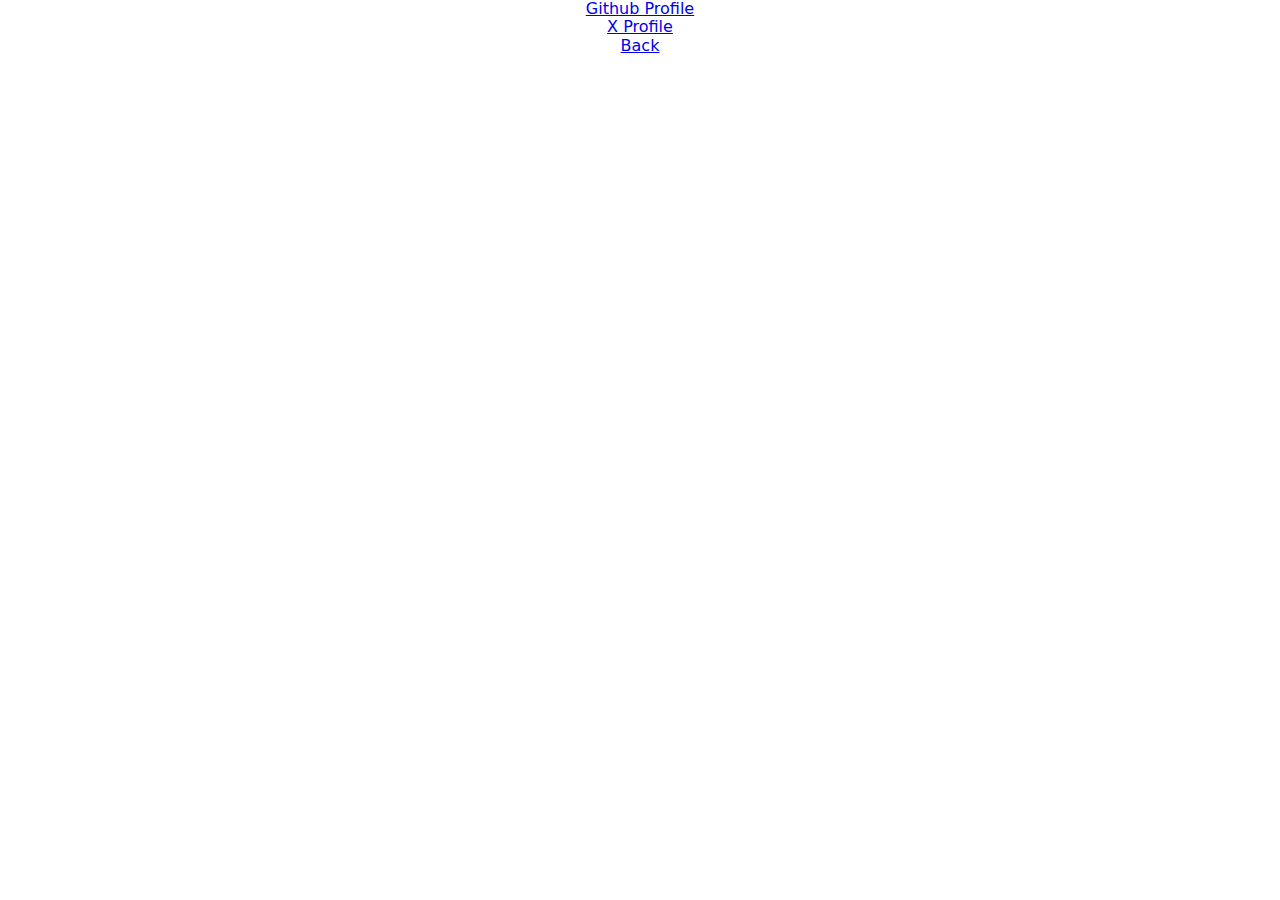
==== about.html @ 566f33fa "do sumn" ====
<!DOCTYPE html>
<html lang="en">

<head>
    <meta charset="UTF-8">
    <link rel="stylesheet" href="blog.css">
    <meta name="viewport" content="width=device-width, initial-scale=1.0">
    <title>Document</title>
</head>

<body>
    <div class="links">
        <a href="https://github.com/murymi">Github Profile</a>
        <a href="https://x.com/aegis128L">X Profile</a>
        <a href="https://murymi.github.io/index.html">Back</a>
    </div>
</body>

</html>
---- blog.css ----
*{
    box-sizing: border-box;
    margin: 0;
    padding: 0;
    font-family: system-ui, -apple-system, BlinkMacSystemFont, 'Segoe UI', Roboto, Oxygen, Ubuntu, Cantarell, 'Open Sans', 'Helvetica Neue', sans-serif;
}

html {
    line-height: 1.15;
}

h1, h2, h3, h4, h5, h6 {
    font-size: inherit;
    font-weight: inherit;
}

ul, ol {
    list-style: none;
}

img {
    max-width: 100%;
    height: auto;
}

.welcome {
    display: flex;
    flex-direction: row;
    justify-content: center;
    align-items: center;
}

.welcome > .message {
    color: blue;
    font-weight: bold;
    font-size: large;
}

.links {
    display: flex;
    flex-direction: column;
    justify-content: center;
    align-items: center;
}
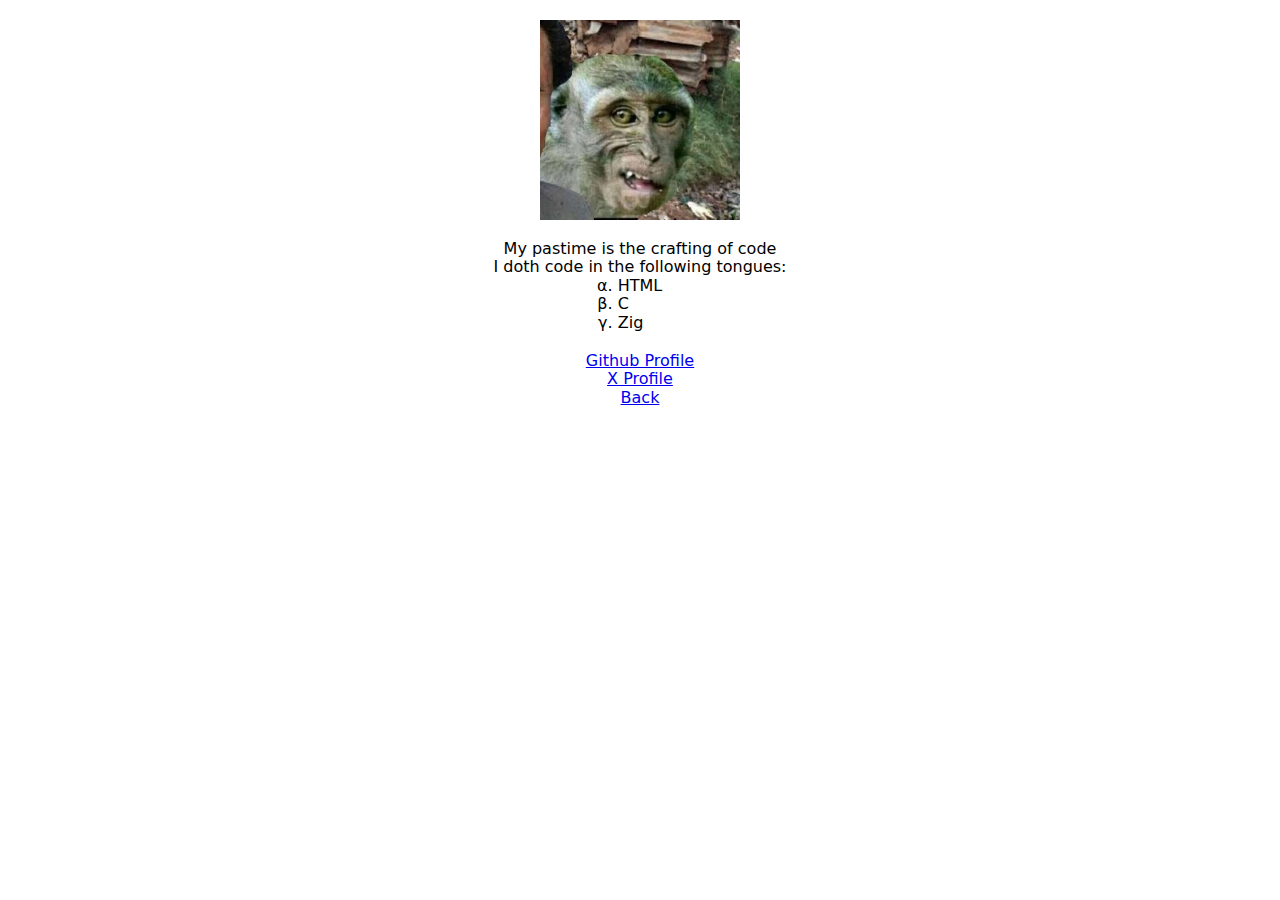
==== commit d399cbde: "dog image" ====
--- a/about.html
+++ b/about.html
@@ -5,10 +5,25 @@
     <meta charset="UTF-8">
     <link rel="stylesheet" href="blog.css">
     <meta name="viewport" content="width=device-width, initial-scale=1.0">
-    <title>Document</title>
+    <title>About</title>
 </head>
 
 <body>
+    <div class="dp">
+        <img src="https://murymi.github.io/head.jpeg" alt="head">
+    </div>
+
+    <div class="details">
+        <p>My pastime is the crafting of code</p>
+        <p>I doth code in the following tongues:</p>
+        <ul>
+            <li>HTML</li>
+            <li>C</li>
+            <li>Zig</li>
+        </ul>
+    </div>
+
+
     <div class="links">
         <a href="https://github.com/murymi">Github Profile</a>
         <a href="https://x.com/aegis128L">X Profile</a>
--- a/blog.css
+++ b/blog.css
@@ -15,7 +15,7 @@
 }
 
 ul, ol {
-    list-style: none;
+    list-style:lower-greek;
 }
 
 img {
@@ -31,7 +31,7 @@
 }
 
 .welcome > .message {
-    color: blue;
+    padding: 20px;
     font-weight: bold;
     font-size: large;
 }
@@ -41,4 +41,25 @@
     flex-direction: column;
     justify-content: center;
     align-items: center;
+}
+
+.dp {
+    display: flex;
+    flex-direction: row;
+    justify-content: center;
+    align-items: center;
+    margin: 20px;
+}
+
+.dp > img {
+    height: 200px;
+    width: 200px;
+}
+
+.details {
+    display: flex;
+    flex-direction: column;
+    justify-content: center;
+    align-items: center;
+    margin: 20px;
 }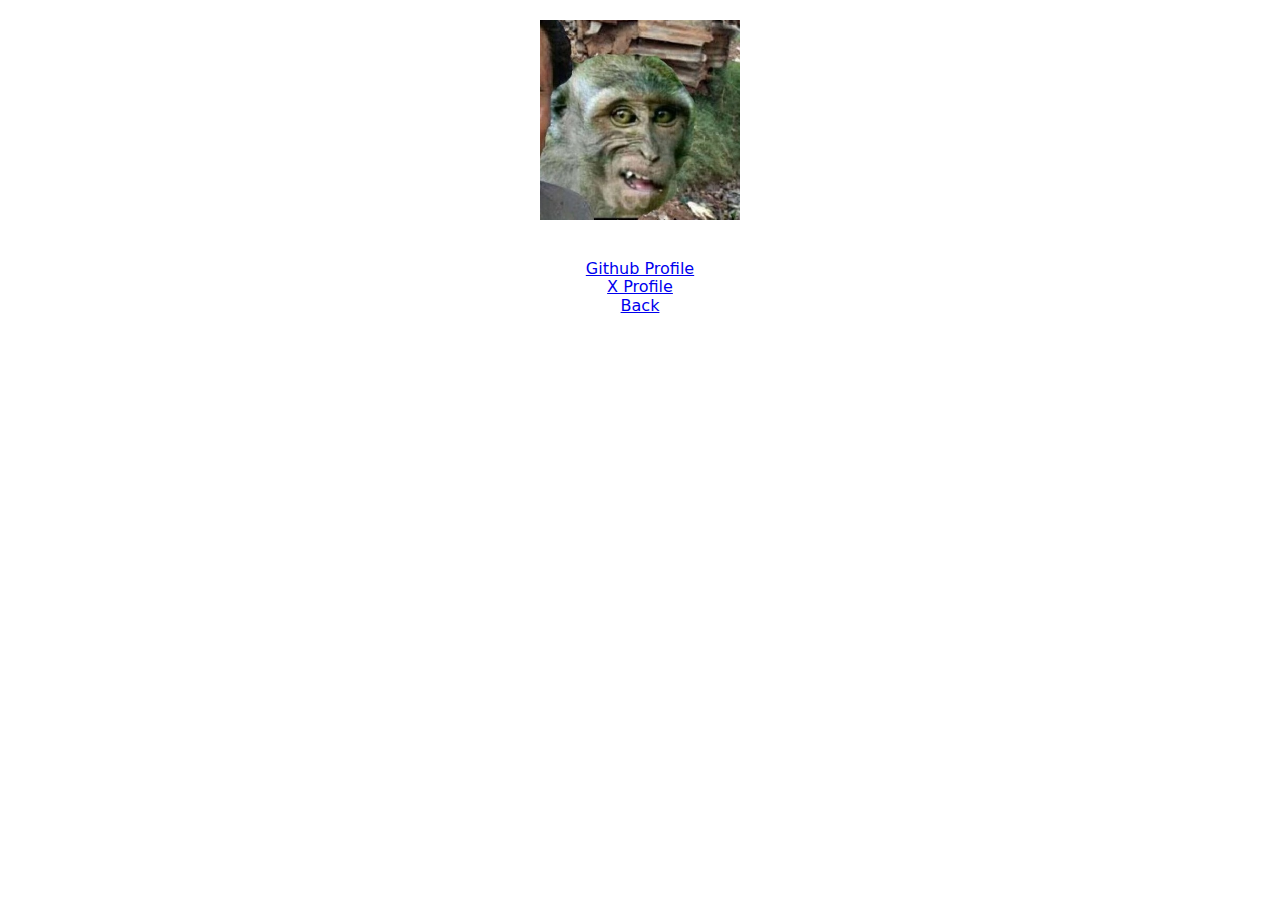
==== commit ae318abf: "new post" ====
--- a/about.html
+++ b/about.html
@@ -14,13 +14,6 @@
     </div>
 
     <div class="details">
-        <p>My pastime is the crafting of code</p>
-        <p>I doth code in the following tongues:</p>
-        <ul>
-            <li>HTML</li>
-            <li>C</li>
-            <li>Zig</li>
-        </ul>
     </div>
 
 
--- a/blog.css
+++ b/blog.css
@@ -43,6 +43,14 @@
     align-items: center;
 }
 
+.posts {
+    display: flex;
+    flex-direction: column;
+    justify-content: center;
+    align-items: center;
+    margin: 20px;
+}
+
 .dp {
     display: flex;
     flex-direction: row;
